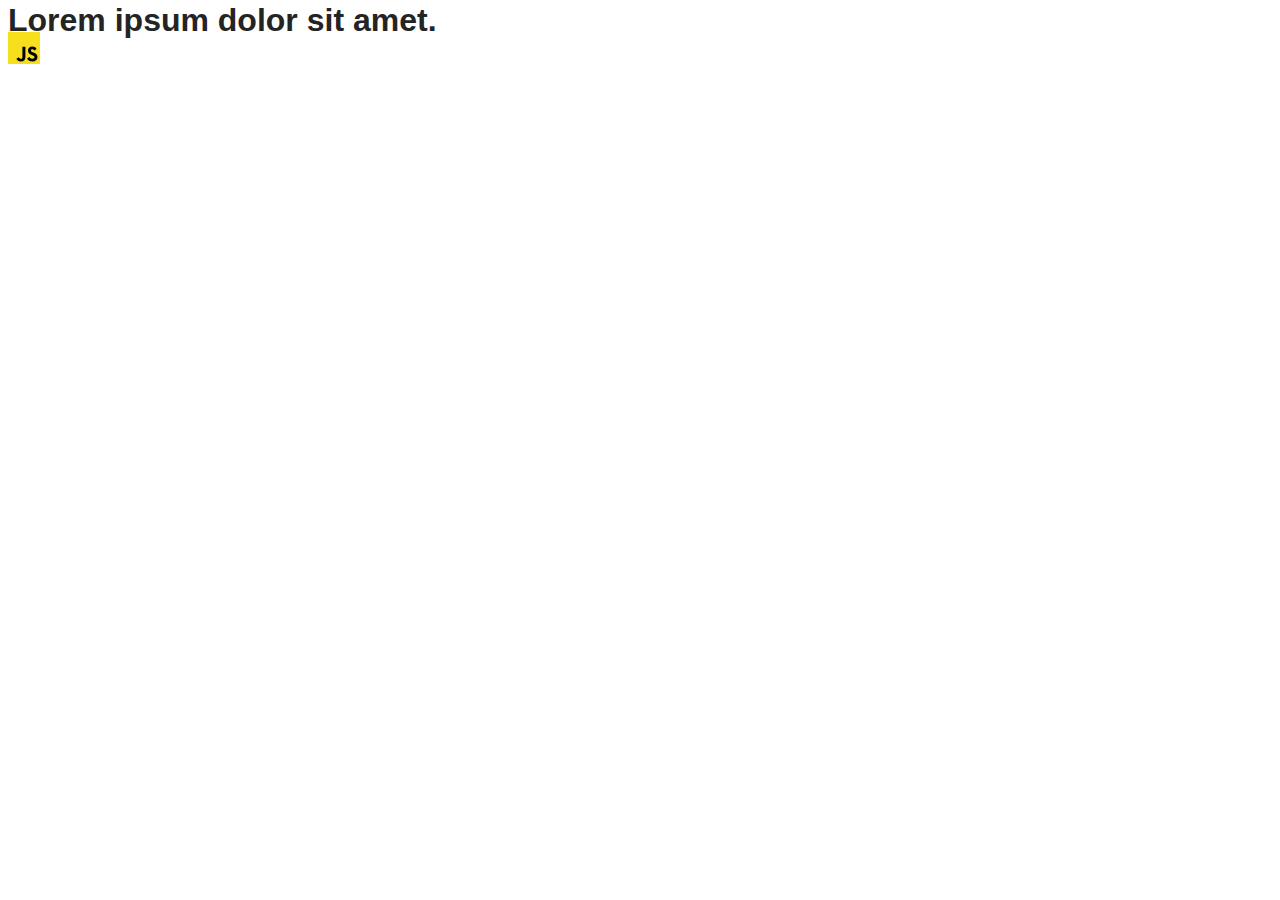
==== src/index.html @ 269f5a4f "add vite" ====
<!DOCTYPE html>
<html lang="en">
  <head>
    <meta charset="UTF-8" />
    <link rel="icon" type="image/svg+xml" href="/favicon.svg" />
    <meta name="viewport" content="width=device-width, initial-scale=1.0" />
    <title>Vanilla App Template</title>
    <link rel="stylesheet" href="./css/styles.css" />
  </head>
  <body>
    <load ="partials/header.html" />

    <section>
      <h1>Lorem ipsum dolor sit amet.</h1>
      <!-- Path to images as from index.html file -->
      <img src="./img/javascript.svg" alt="" />
    </section>

    <!-- Loads the specified .html file -->
    <load ="partials/vite-promo.html" />

    <script type="module" src="/main.js"></script>
  </body>
</html>
---- src/css/styles.css ----
/**
  |============================
  | include css partials with
  | default @import url()
  |============================
*/
@import url('./reset.css');
@import url('./vite-promo.css');
@import url('./header.css');

:root {
  font-family: Inter, Avenir, Helvetica, Arial, sans-serif;
  font-size: 16px;
  line-height: 24px;
  font-weight: 400;

  color: #242424;
  background-color: rgba(255, 255, 255, 0.87);

  font-synthesis: none;
  text-rendering: optimizeLegibility;
  -webkit-font-smoothing: antialiased;
  -moz-osx-font-smoothing: grayscale;
  -webkit-text-size-adjust: 100%;
}
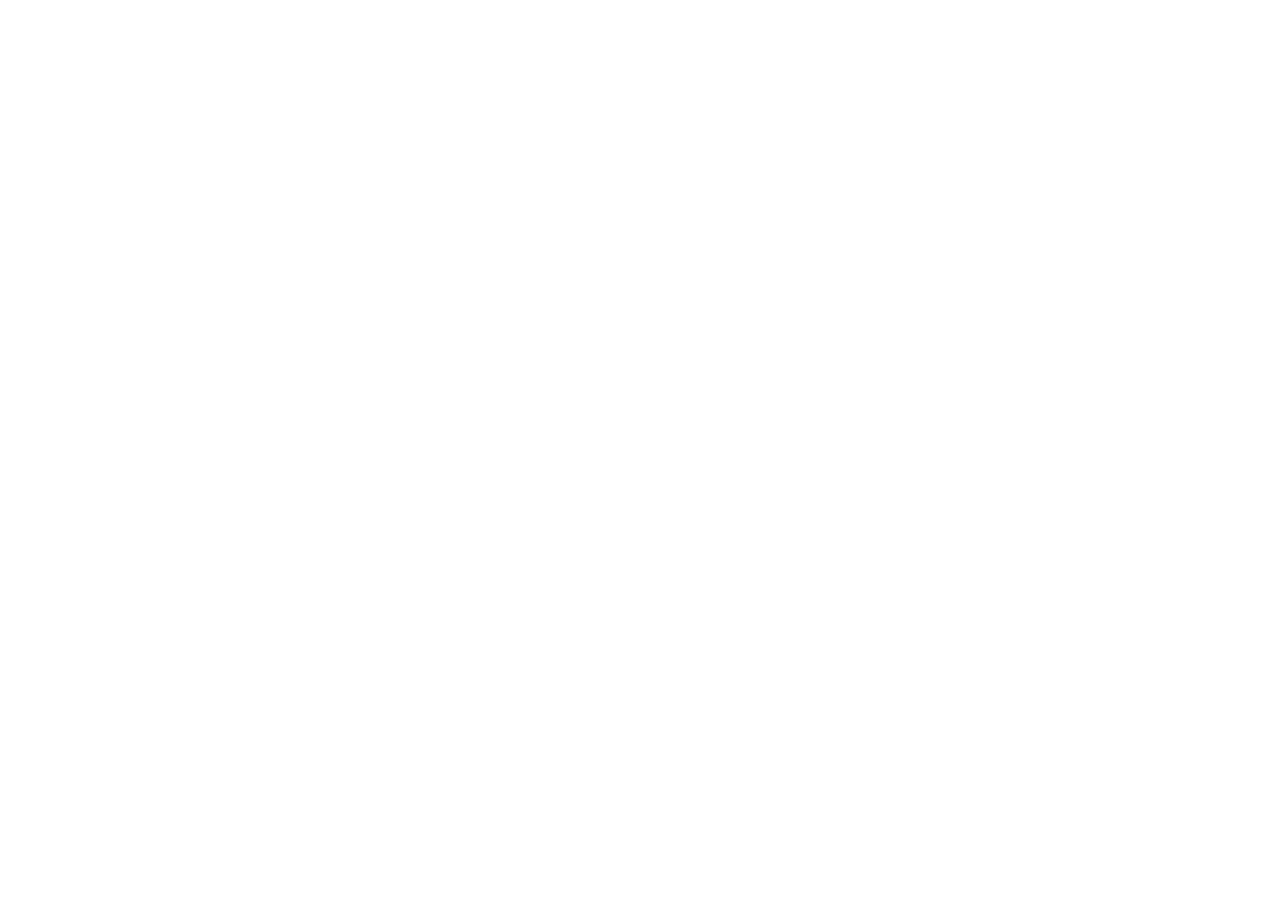
==== commit f5f34518: "add header" ====
--- a/src/index.html
+++ b/src/index.html
@@ -8,16 +8,8 @@
     <link rel="stylesheet" href="./css/styles.css" />
   </head>
   <body>
-    <load ="partials/header.html" />
-
-    <section>
-      <h1>Lorem ipsum dolor sit amet.</h1>
-      <!-- Path to images as from index.html file -->
-      <img src="./img/javascript.svg" alt="" />
-    </section>
-
-    <!-- Loads the specified .html file -->
-    <load ="partials/vite-promo.html" />
+    <!-- <load ="partials/header.html" /> -->
+    <load src="partials/header.html" />
 
     <script type="module" src="/main.js"></script>
   </body>
--- a/src/css/styles.css
+++ b/src/css/styles.css
@@ -3,23 +3,6 @@
   | include css partials with
   | default @import url()
   |============================
-*/
-@import url('./reset.css');
-@import url('./vite-promo.css');
-@import url('./header.css');
-
-:root {
-  font-family: Inter, Avenir, Helvetica, Arial, sans-serif;
-  font-size: 16px;
-  line-height: 24px;
-  font-weight: 400;
-
-  color: #242424;
-  background-color: rgba(255, 255, 255, 0.87);
-
-  font-synthesis: none;
-  text-rendering: optimizeLegibility;
-  -webkit-font-smoothing: antialiased;
-  -moz-osx-font-smoothing: grayscale;
-  -webkit-text-size-adjust: 100%;
-}
+  */
+  @import url('./reset.css');
+  @import url('./header.css');
